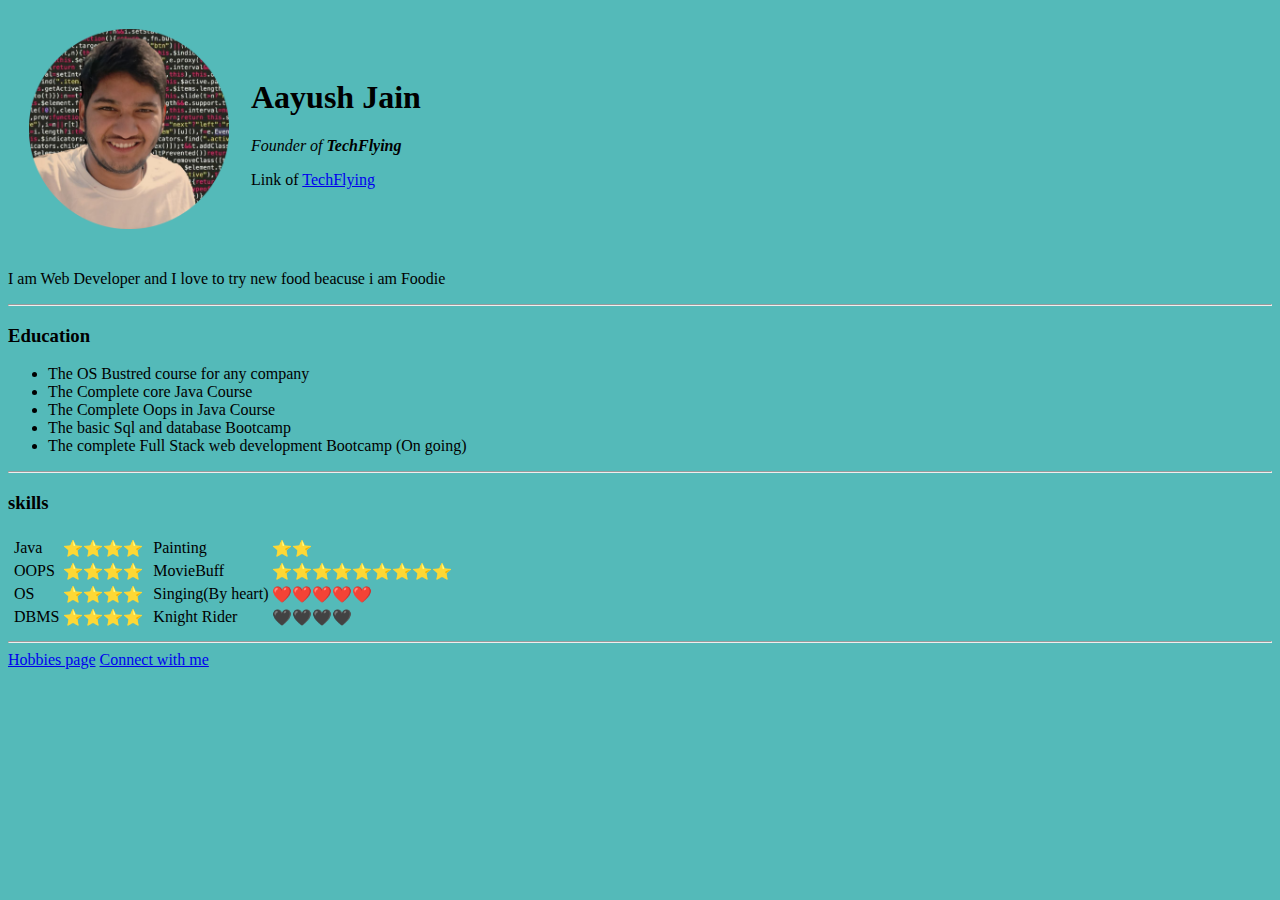
==== index.html @ 56305d1a "add files of cv" ====
<!DOCTYPE html>
<html lang="en">
<head>
    <meta charset="UTF-8">
    <meta http-equiv="X-UA-Compatible" content="IE=edge">
    <meta name="viewport" content="width=device-width, initial-scale=1.0">
    <title>Aayush personal Website</title>
</head>
<body style="background-color:#54BAB9">
    <table cellspacing="20">
    <tr>
        <td>  <img src="Image/aayush-modified.png" height="200" alt="Aayush profile image pic"></td>
        <td> <h1>Aayush Jain</h1>
            <p><em>Founder of <strong>TechFlying</strong></em></p>
            <p>Link of <a href="https://www.youtube.com/channel/UCq20dNj3TzFvFrjWIVEhsGw">TechFlying</a></p>
            </td>      
    </tr>
    </table>

    <p>I am Web Developer and I love to try new food beacuse i am Foodie</p>
    <hr>
    <h3>Education</h3>
    <ul>
        <li>The OS Bustred course for any company</li>
        <li>The Complete core Java Course</li>
        <li>The Complete Oops in Java Course</li>
        <li>The basic Sql and database Bootcamp</li>
        <li>The complete Full Stack web development Bootcamp (On going)</li>
    </ul>
    <hr>
        <h3>skills</h3>
        <table>
            <tr>
                <td><table>
                    <tr>
                        <td>Java</td>
                        <td>⭐⭐⭐⭐</td>
                    </tr>
                    <tr>
                        <td>OOPS</td>
                        <td>⭐⭐⭐⭐</td>
                    </tr>
                    <tr>
                        <td>OS</td>
                        <td>⭐⭐⭐⭐</td>
                    </tr>
                    <tr>
                        <td>DBMS</td>
                        <td>⭐⭐⭐⭐</td>
                    </tr>
                    </table>
                    <td><table>
                        <tr>
                            <td>Painting</td>
                            <td>⭐⭐</td>
                        </tr>
                        <tr>
                            <td>MovieBuff</td>
                            <td>⭐⭐⭐⭐⭐⭐⭐⭐⭐</td>
                        </tr>
                        <tr>
                            <td>Singing(By heart)</td>
                            <td>❤️❤️❤️❤️❤️</td>
                        </tr>
                        <td>Knight Rider</td>
                        <td>🖤🖤🖤🖤</td>   
                    </table></td>
            </tr>
        </table>
        <hr>

   <a href="hobbies.html">Hobbies page</a>
   <a href="contact.html">Connect with me</a>

   </body>
















</html>
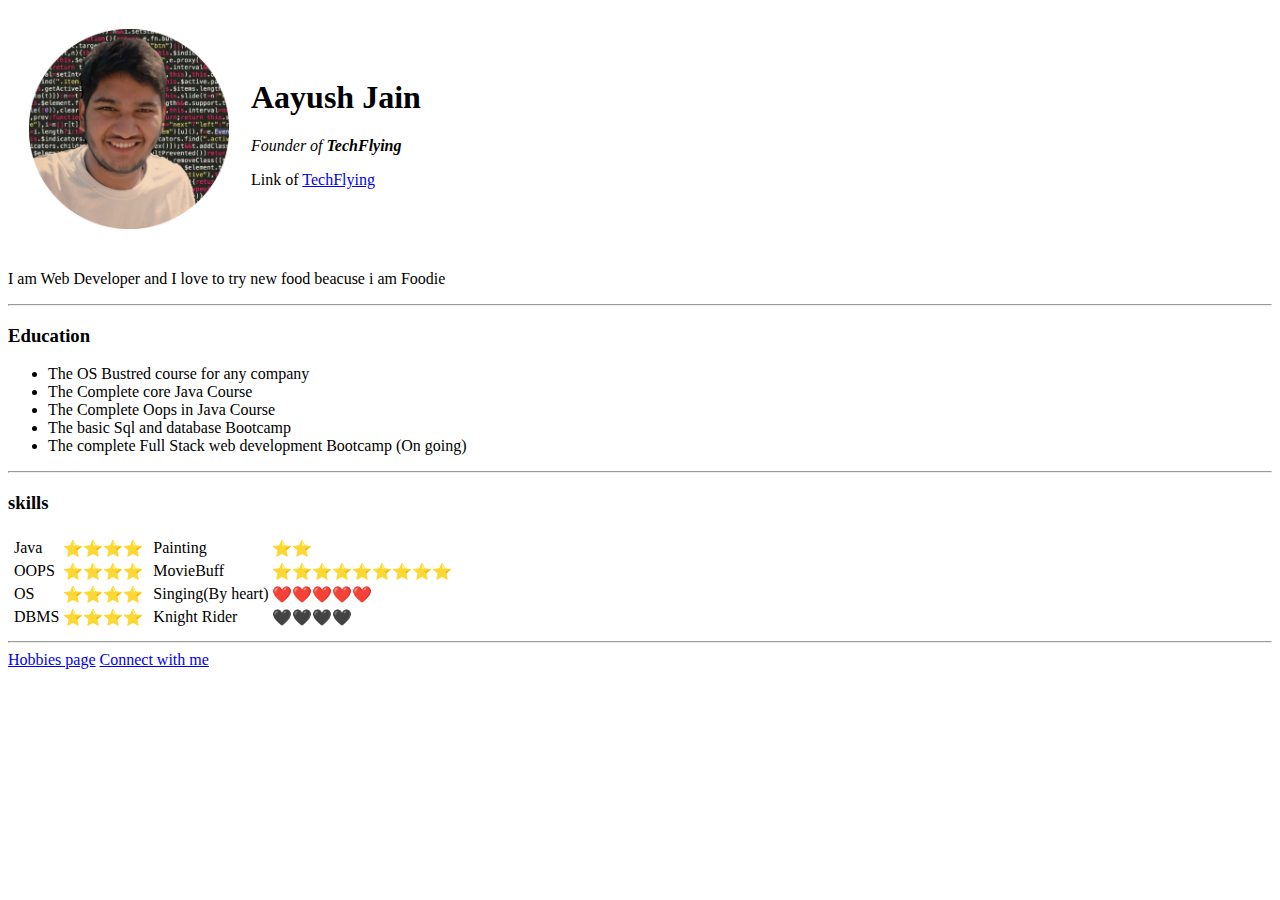
==== commit 20d70fc2: "css add" ====
--- a/index.html
+++ b/index.html
@@ -5,8 +5,10 @@
     <meta http-equiv="X-UA-Compatible" content="IE=edge">
     <meta name="viewport" content="width=device-width, initial-scale=1.0">
     <title>Aayush personal Website</title>
+    <link rel="stylesheet" href="css/style.css">
 </head>
-<body style="background-color:#54BAB9">
+
+<body>
     <table cellspacing="20">
     <tr>
         <td>  <img src="Image/aayush-modified.png" height="200" alt="Aayush profile image pic"></td>
@@ -71,22 +73,9 @@
 
    <a href="hobbies.html">Hobbies page</a>
    <a href="contact.html">Connect with me</a>
-
    </body>
+</html>
 
 
 
 
-
-
-
-
-
-
-
-
-
-
-
-
-</html>